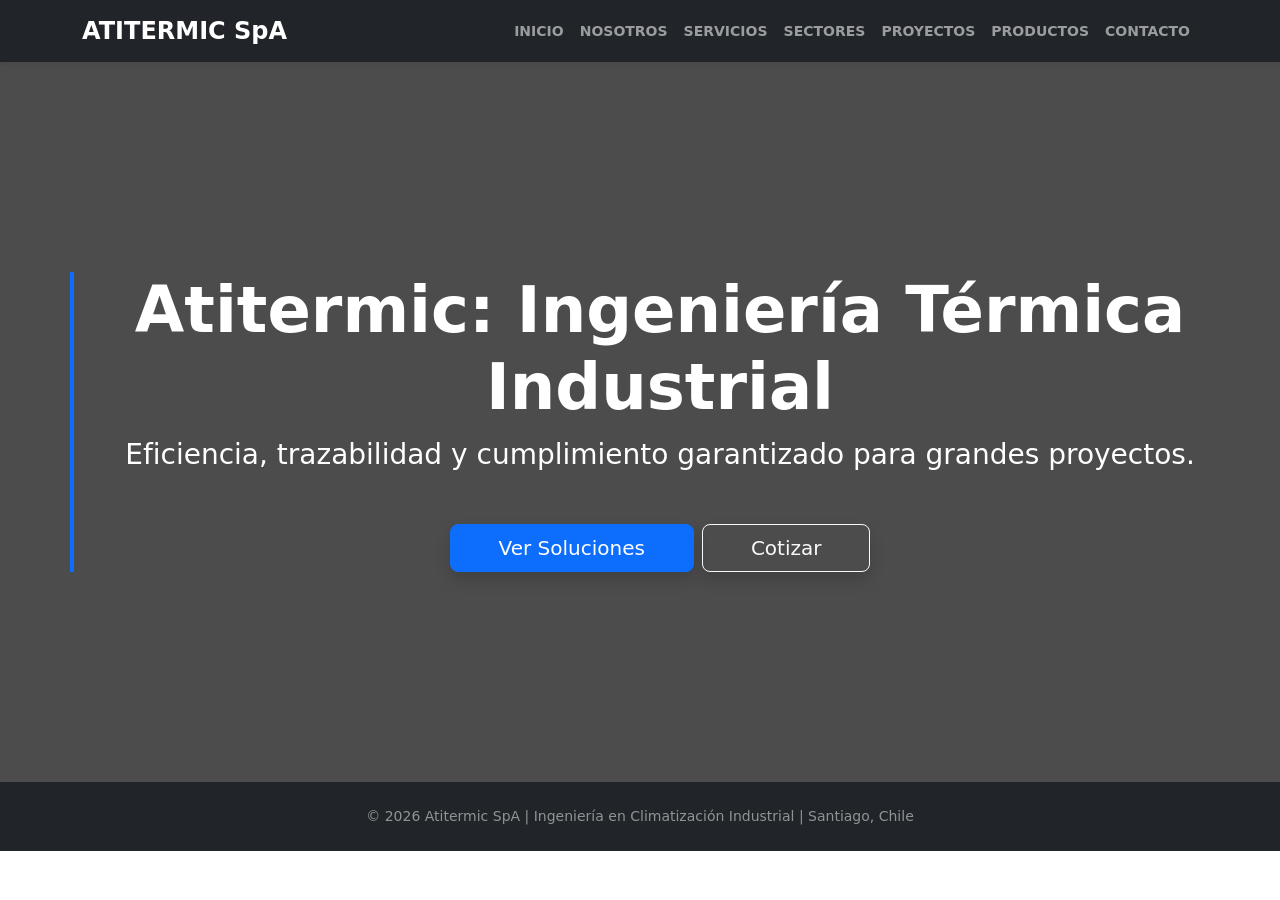
==== index.html @ b9f52248 "Update index.html" ====
<!DOCTYPE html>
<html lang="es">
<head>
    <meta charset="UTF-8">
    <meta name="viewport" content="width=device-width, initial-scale=1.0">
    <title>Atitermic SpA - Ingeniería Térmica Industrial</title>
    <link href="https://cdn.jsdelivr.net/npm/bootstrap@5.3.0/dist/css/bootstrap.min.css" rel="stylesheet">
    <link rel="stylesheet" href="https://cdn.jsdelivr.net/npm/bootstrap-icons@1.11.0/font/bootstrap-icons.css">
    <style>
        .hero {
            background: linear-gradient(rgba(0,0,0,0.7), rgba(0,0,0,0.7)), url('https://images.unsplash.com/photo-1504307651254-35680f356dfd?q=80&w=2070');
            background-size: cover; height: 80vh; display: flex; align-items: center; color: white;
        }
    </style>
</head>
<body class="d-flex flex-column h-100">

    <nav class="navbar navbar-expand-lg navbar-dark bg-dark sticky-top shadow-sm">
        <div class="container">
            <a class="navbar-brand fw-bold fs-4" href="index.html">ATITERMIC SpA</a>
            <button class="navbar-toggler" type="button" data-bs-toggle="collapse" data-bs-target="#navbarNav">
                <span class="navbar-toggler-icon"></span>
            </button>
            <div class="collapse navbar-collapse" id="navbarNav">
                <ul class="navbar-nav ms-auto text-uppercase small fw-bold">
                    <li class="nav-item"><a class="nav-link" href="index.html">Inicio</a></li>
                    <li class="nav-item"><a class="nav-link" href="nosotros.html">Nosotros</a></li>
                    <li class="nav-item"><a class="nav-link" href="servicios.html">Servicios</a></li>
                    <li class="nav-item"><a class="nav-link" href="sectores.html">Sectores</a></li>
                    <li class="nav-item"><a class="nav-link" href="proyectos.html">Proyectos</a></li>
                    <li class="nav-item"><a class="nav-link" href="productos.html">Productos</a></li>
                    <li class="nav-item"><a class="nav-link" href="contacto.html">Contacto</a></li>
                </ul>
            </div>
        </div>
    </nav>

    <header class="hero text-center flex-shrink-0">
        <div class="container border-start border-4 border-primary ps-md-5">
            <h1 class="display-3 fw-bold">Atitermic: Ingeniería Térmica Industrial</h1>
            <p class="lead fs-3 mb-5">Eficiencia, trazabilidad y cumplimiento garantizado para grandes proyectos.</p>
            <div class="d-grid gap-2 d-md-flex justify-content-md-center mt-4">
                <a href="proyectos.html" class="btn btn-primary btn-lg px-5 shadow">Ver Soluciones</a>
                <a href="contacto.html" class="btn btn-outline-light btn-lg px-5 shadow">Cotizar</a>
            </div>
        </div>
    </header>

    <footer class="footer mt-auto py-4 bg-dark text-white text-center">
        <div class="container">
            <p class="mb-0 small text-white-50">&copy; 2026 Atitermic SpA | Ingeniería en Climatización Industrial | Santiago, Chile</p>
        </div>
    </footer>

    <script src="https://cdn.jsdelivr.net/npm/bootstrap@5.3.0/dist/js/bootstrap.bundle.min.js"></script>
</body>
</html>
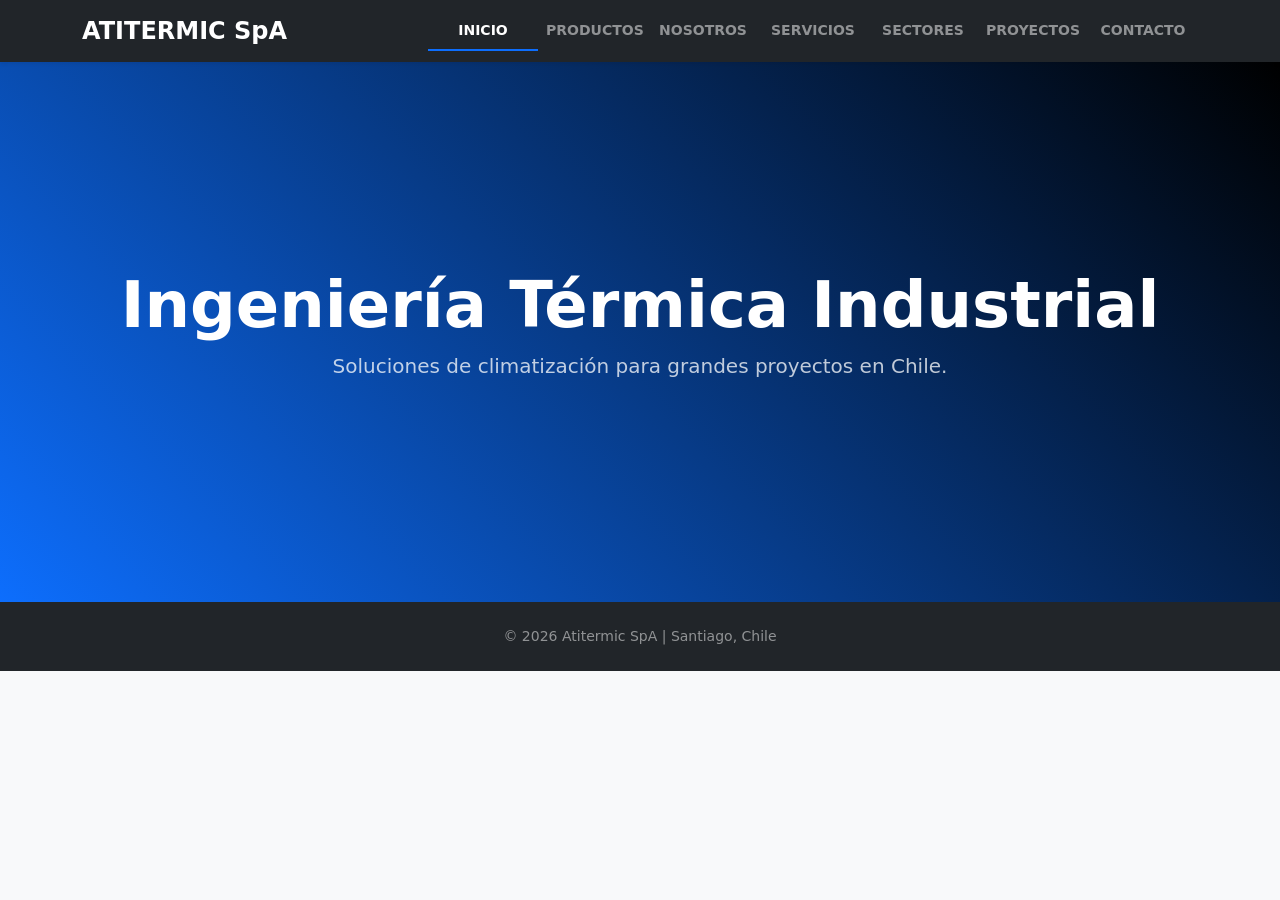
==== commit 0f4bee14: "Update index.html" ====
--- a/index.html
+++ b/index.html
@@ -3,55 +3,42 @@
 <head>
     <meta charset="UTF-8">
     <meta name="viewport" content="width=device-width, initial-scale=1.0">
-    <title>Atitermic SpA - Ingeniería Térmica Industrial</title>
+    <title>Inicio - Atitermic SpA</title>
     <link href="https://cdn.jsdelivr.net/npm/bootstrap@5.3.0/dist/css/bootstrap.min.css" rel="stylesheet">
     <link rel="stylesheet" href="https://cdn.jsdelivr.net/npm/bootstrap-icons@1.11.0/font/bootstrap-icons.css">
     <style>
-        .hero {
-            background: linear-gradient(rgba(0,0,0,0.7), rgba(0,0,0,0.7)), url('https://images.unsplash.com/photo-1504307651254-35680f356dfd?q=80&w=2070');
-            background-size: cover; height: 80vh; display: flex; align-items: center; color: white;
-        }
+        .navbar-nav .nav-link { color: rgba(255,255,255,0.5) !important; border-bottom: 2px solid transparent; width: 110px; text-align: center; transition: 0.3s; }
+        .navbar-nav .nav-link.active { color: #ffffff !important; border-bottom: 2px solid #0d6efd; font-weight: bold; }
+        .hero-section { background: linear-gradient(45deg, #0d6efd, #000); height: 60vh; display: flex; align-items: center; color: white; }
     </style>
 </head>
-<body class="d-flex flex-column h-100">
-
+<body class="d-flex flex-column h-100 bg-light">
     <nav class="navbar navbar-expand-lg navbar-dark bg-dark sticky-top shadow-sm">
         <div class="container">
             <a class="navbar-brand fw-bold fs-4" href="index.html">ATITERMIC SpA</a>
-            <button class="navbar-toggler" type="button" data-bs-toggle="collapse" data-bs-target="#navbarNav">
-                <span class="navbar-toggler-icon"></span>
-            </button>
+            <button class="navbar-toggler" type="button" data-bs-toggle="collapse" data-bs-target="#navbarNav"><span class="navbar-toggler-icon"></span></button>
             <div class="collapse navbar-collapse" id="navbarNav">
                 <ul class="navbar-nav ms-auto text-uppercase small fw-bold">
-                    <li class="nav-item"><a class="nav-link" href="index.html">Inicio</a></li>
+                    <li class="nav-item"><a class="nav-link active" href="index.html">Inicio</a></li>
+                    <li class="nav-item"><a class="nav-link" href="productos.html">Productos</a></li>
                     <li class="nav-item"><a class="nav-link" href="nosotros.html">Nosotros</a></li>
                     <li class="nav-item"><a class="nav-link" href="servicios.html">Servicios</a></li>
                     <li class="nav-item"><a class="nav-link" href="sectores.html">Sectores</a></li>
                     <li class="nav-item"><a class="nav-link" href="proyectos.html">Proyectos</a></li>
-                    <li class="nav-item"><a class="nav-link" href="productos.html">Productos</a></li>
                     <li class="nav-item"><a class="nav-link" href="contacto.html">Contacto</a></li>
                 </ul>
             </div>
         </div>
     </nav>
-
-    <header class="hero text-center flex-shrink-0">
-        <div class="container border-start border-4 border-primary ps-md-5">
-            <h1 class="display-3 fw-bold">Atitermic: Ingeniería Térmica Industrial</h1>
-            <p class="lead fs-3 mb-5">Eficiencia, trazabilidad y cumplimiento garantizado para grandes proyectos.</p>
-            <div class="d-grid gap-2 d-md-flex justify-content-md-center mt-4">
-                <a href="proyectos.html" class="btn btn-primary btn-lg px-5 shadow">Ver Soluciones</a>
-                <a href="contacto.html" class="btn btn-outline-light btn-lg px-5 shadow">Cotizar</a>
-            </div>
+    <header class="hero-section text-center shadow-sm">
+        <div class="container">
+            <h1 class="display-3 fw-bold">Ingeniería Térmica Industrial</h1>
+            <p class="lead opacity-75">Soluciones de climatización para grandes proyectos en Chile.</p>
         </div>
     </header>
-
     <footer class="footer mt-auto py-4 bg-dark text-white text-center">
-        <div class="container">
-            <p class="mb-0 small text-white-50">&copy; 2026 Atitermic SpA | Ingeniería en Climatización Industrial | Santiago, Chile</p>
-        </div>
+        <p class="mb-0 small text-white-50">&copy; 2026 Atitermic SpA | Santiago, Chile</p>
     </footer>
-
     <script src="https://cdn.jsdelivr.net/npm/bootstrap@5.3.0/dist/js/bootstrap.bundle.min.js"></script>
 </body>
 </html>
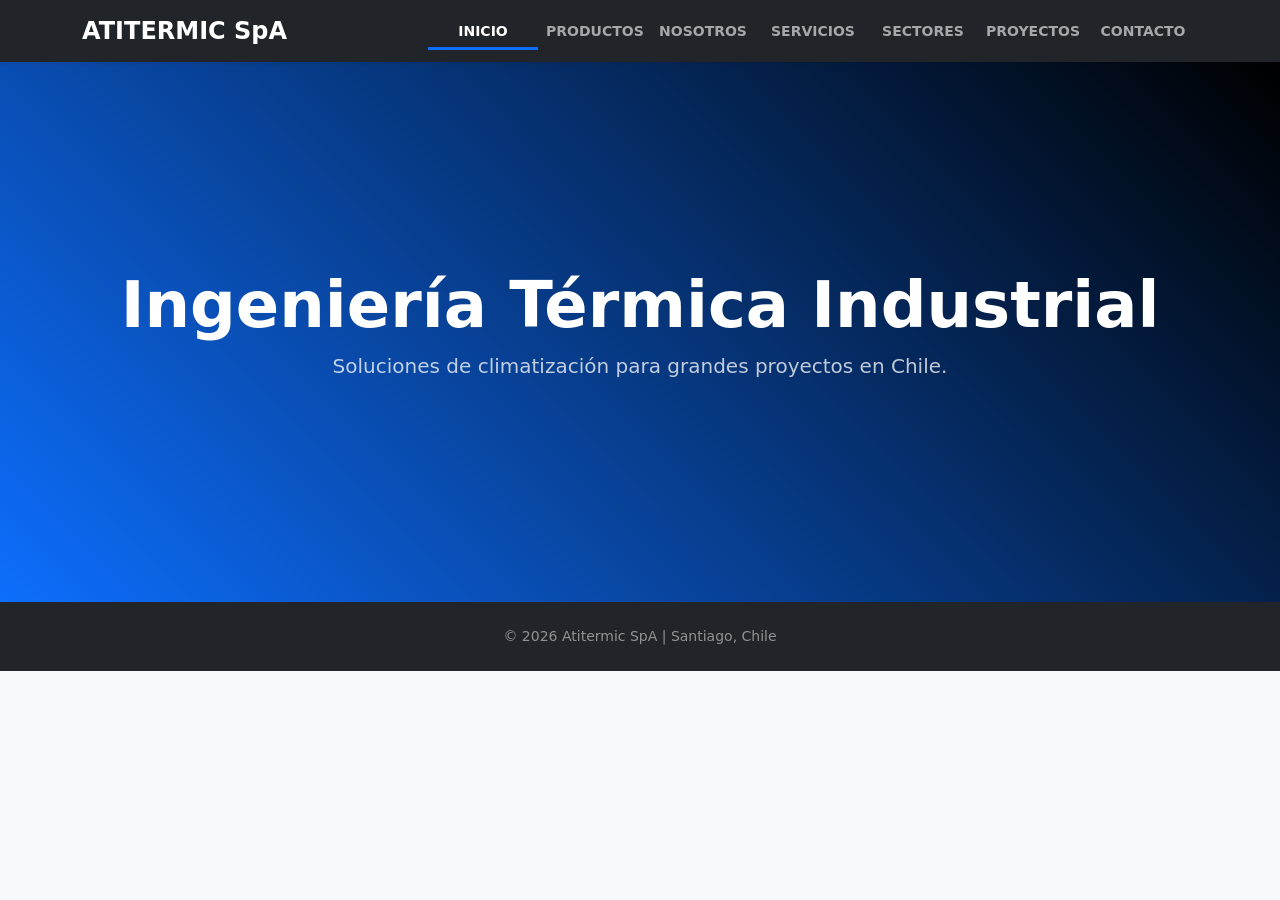
==== commit bad7fa8c: "Update index.html" ====
--- a/index.html
+++ b/index.html
@@ -7,8 +7,23 @@
     <link href="https://cdn.jsdelivr.net/npm/bootstrap@5.3.0/dist/css/bootstrap.min.css" rel="stylesheet">
     <link rel="stylesheet" href="https://cdn.jsdelivr.net/npm/bootstrap-icons@1.11.0/font/bootstrap-icons.css">
     <style>
-        .navbar-nav .nav-link { color: rgba(255,255,255,0.5) !important; border-bottom: 2px solid transparent; width: 110px; text-align: center; transition: 0.3s; }
-        .navbar-nav .nav-link.active { color: #ffffff !important; border-bottom: 2px solid #0d6efd; font-weight: bold; }
+        .navbar-nav .nav-link { 
+            color: rgba(255,255,255,0.6) !important; 
+            border-bottom: 3px solid transparent; 
+            width: 110px; 
+            text-align: center; 
+            transition: all 0.3s ease;
+            padding-bottom: 5px;
+        }
+        .navbar-nav .nav-link:hover { 
+            color: #ffffff !important; 
+            border-bottom: 3px solid #0d6efd; 
+        }
+        .navbar-nav .nav-link.active { 
+            color: #ffffff !important; 
+            border-bottom: 3px solid #0d6efd; 
+            font-weight: bold; 
+        }
         .hero-section { background: linear-gradient(45deg, #0d6efd, #000); height: 60vh; display: flex; align-items: center; color: white; }
     </style>
 </head>
@@ -16,7 +31,9 @@
     <nav class="navbar navbar-expand-lg navbar-dark bg-dark sticky-top shadow-sm">
         <div class="container">
             <a class="navbar-brand fw-bold fs-4" href="index.html">ATITERMIC SpA</a>
-            <button class="navbar-toggler" type="button" data-bs-toggle="collapse" data-bs-target="#navbarNav"><span class="navbar-toggler-icon"></span></button>
+            <button class="navbar-toggler" type="button" data-bs-toggle="collapse" data-bs-target="#navbarNav">
+                <span class="navbar-toggler-icon"></span>
+            </button>
             <div class="collapse navbar-collapse" id="navbarNav">
                 <ul class="navbar-nav ms-auto text-uppercase small fw-bold">
                     <li class="nav-item"><a class="nav-link active" href="index.html">Inicio</a></li>
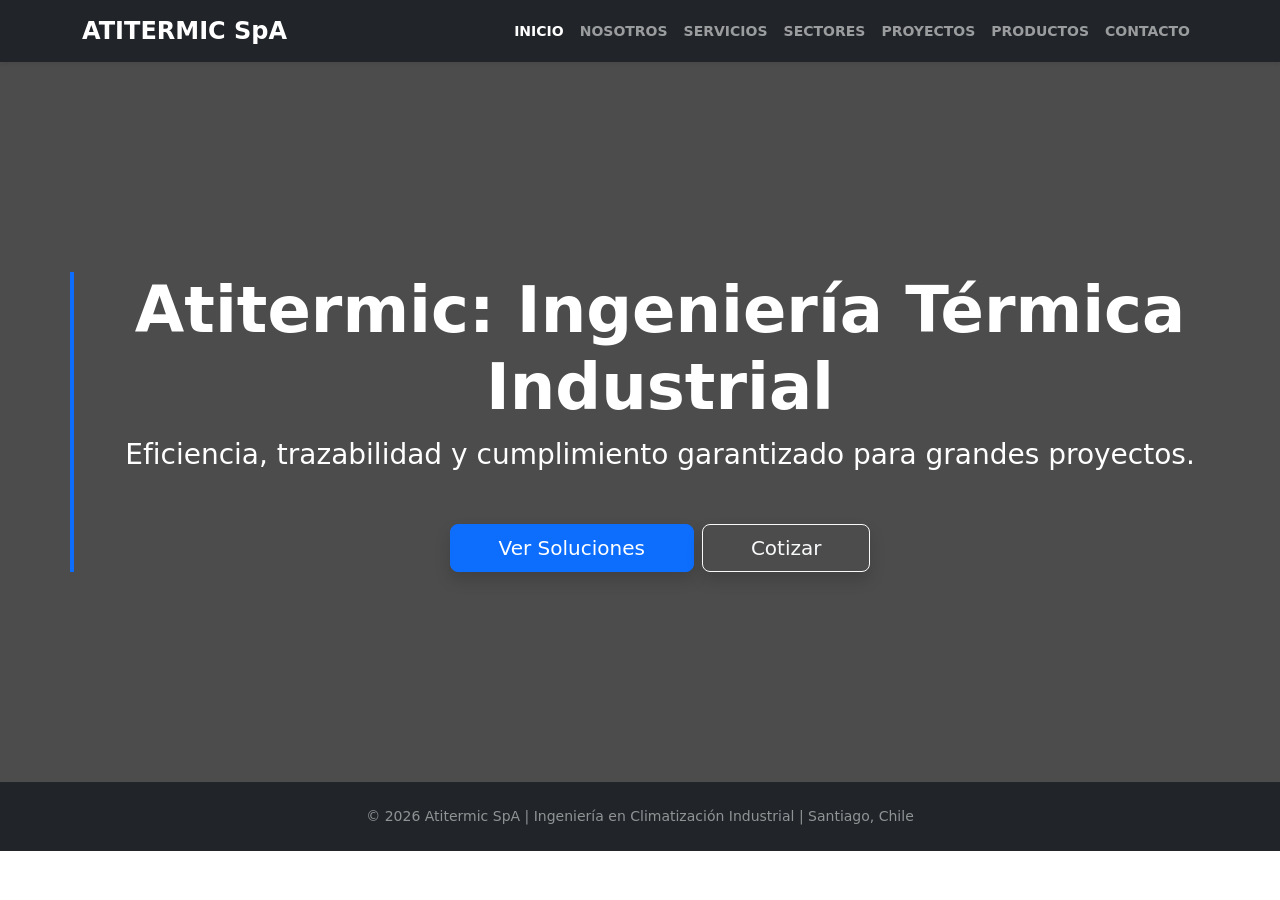
==== commit 1e51acb7: "Update index.html" ====
--- a/index.html
+++ b/index.html
@@ -3,31 +3,18 @@
 <head>
     <meta charset="UTF-8">
     <meta name="viewport" content="width=device-width, initial-scale=1.0">
-    <title>Inicio - Atitermic SpA</title>
+    <title>Atitermic SpA - Ingeniería Térmica Industrial</title>
     <link href="https://cdn.jsdelivr.net/npm/bootstrap@5.3.0/dist/css/bootstrap.min.css" rel="stylesheet">
     <link rel="stylesheet" href="https://cdn.jsdelivr.net/npm/bootstrap-icons@1.11.0/font/bootstrap-icons.css">
     <style>
-        .navbar-nav .nav-link { 
-            color: rgba(255,255,255,0.6) !important; 
-            border-bottom: 3px solid transparent; 
-            width: 110px; 
-            text-align: center; 
-            transition: all 0.3s ease;
-            padding-bottom: 5px;
+        .hero {
+            background: linear-gradient(rgba(0,0,0,0.7), rgba(0,0,0,0.7)), url('https://images.unsplash.com/photo-1504307651254-35680f356dfd?q=80&w=2070');
+            background-size: cover; height: 80vh; display: flex; align-items: center; color: white;
         }
-        .navbar-nav .nav-link:hover { 
-            color: #ffffff !important; 
-            border-bottom: 3px solid #0d6efd; 
-        }
-        .navbar-nav .nav-link.active { 
-            color: #ffffff !important; 
-            border-bottom: 3px solid #0d6efd; 
-            font-weight: bold; 
-        }
-        .hero-section { background: linear-gradient(45deg, #0d6efd, #000); height: 60vh; display: flex; align-items: center; color: white; }
     </style>
 </head>
-<body class="d-flex flex-column h-100 bg-light">
+<body class="d-flex flex-column h-100">
+
     <nav class="navbar navbar-expand-lg navbar-dark bg-dark sticky-top shadow-sm">
         <div class="container">
             <a class="navbar-brand fw-bold fs-4" href="index.html">ATITERMIC SpA</a>
@@ -37,25 +24,34 @@
             <div class="collapse navbar-collapse" id="navbarNav">
                 <ul class="navbar-nav ms-auto text-uppercase small fw-bold">
                     <li class="nav-item"><a class="nav-link active" href="index.html">Inicio</a></li>
-                    <li class="nav-item"><a class="nav-link" href="productos.html">Productos</a></li>
                     <li class="nav-item"><a class="nav-link" href="nosotros.html">Nosotros</a></li>
                     <li class="nav-item"><a class="nav-link" href="servicios.html">Servicios</a></li>
                     <li class="nav-item"><a class="nav-link" href="sectores.html">Sectores</a></li>
                     <li class="nav-item"><a class="nav-link" href="proyectos.html">Proyectos</a></li>
+                    <li class="nav-item"><a class="nav-link" href="productos.html">Productos</a></li>
                     <li class="nav-item"><a class="nav-link" href="contacto.html">Contacto</a></li>
                 </ul>
             </div>
         </div>
     </nav>
-    <header class="hero-section text-center shadow-sm">
-        <div class="container">
-            <h1 class="display-3 fw-bold">Ingeniería Térmica Industrial</h1>
-            <p class="lead opacity-75">Soluciones de climatización para grandes proyectos en Chile.</p>
+
+    <header class="hero text-center flex-shrink-0">
+        <div class="container border-start border-4 border-primary ps-md-5">
+            <h1 class="display-3 fw-bold">Atitermic: Ingeniería Térmica Industrial</h1>
+            <p class="lead fs-3 mb-5">Eficiencia, trazabilidad y cumplimiento garantizado para grandes proyectos.</p>
+            <div class="d-grid gap-2 d-md-flex justify-content-md-center mt-4">
+                <a href="proyectos.html" class="btn btn-primary btn-lg px-5 shadow">Ver Soluciones</a>
+                <a href="contacto.html" class="btn btn-outline-light btn-lg px-5 shadow">Cotizar</a>
+            </div>
         </div>
     </header>
+
     <footer class="footer mt-auto py-4 bg-dark text-white text-center">
-        <p class="mb-0 small text-white-50">&copy; 2026 Atitermic SpA | Santiago, Chile</p>
+        <div class="container">
+            <p class="mb-0 small text-white-50">&copy; 2026 Atitermic SpA | Ingeniería en Climatización Industrial | Santiago, Chile</p>
+        </div>
     </footer>
+
     <script src="https://cdn.jsdelivr.net/npm/bootstrap@5.3.0/dist/js/bootstrap.bundle.min.js"></script>
 </body>
 </html>
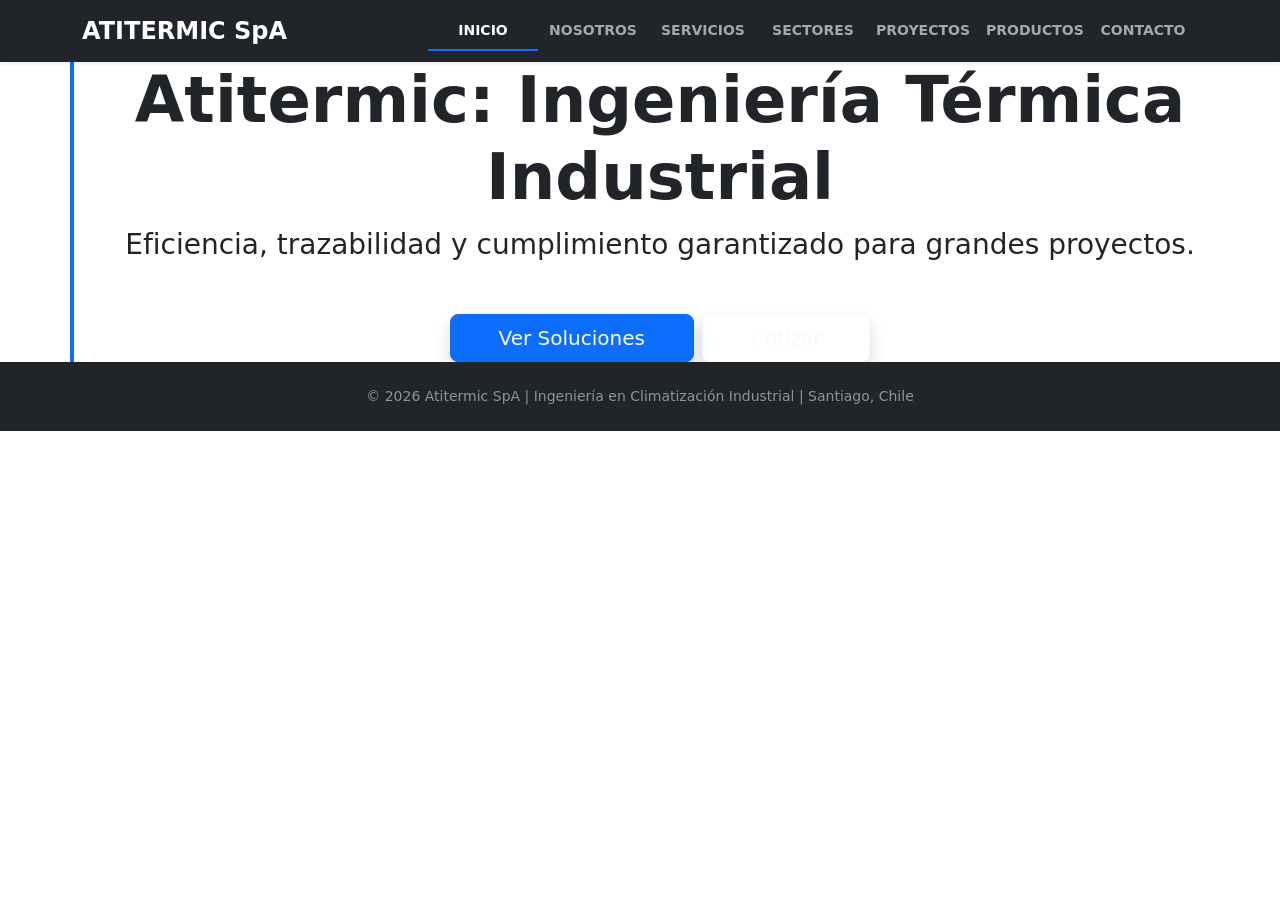
==== commit df2203e1: "Update index.html" ====
--- a/index.html
+++ b/index.html
@@ -6,12 +6,7 @@
     <title>Atitermic SpA - Ingeniería Térmica Industrial</title>
     <link href="https://cdn.jsdelivr.net/npm/bootstrap@5.3.0/dist/css/bootstrap.min.css" rel="stylesheet">
     <link rel="stylesheet" href="https://cdn.jsdelivr.net/npm/bootstrap-icons@1.11.0/font/bootstrap-icons.css">
-    <style>
-        .hero {
-            background: linear-gradient(rgba(0,0,0,0.7), rgba(0,0,0,0.7)), url('https://images.unsplash.com/photo-1504307651254-35680f356dfd?q=80&w=2070');
-            background-size: cover; height: 80vh; display: flex; align-items: center; color: white;
-        }
-    </style>
+    <link rel="stylesheet" href="css/styles.css">
 </head>
 <body class="d-flex flex-column h-100">
 
--- a/css/styles.css
+++ b/css/styles.css
@@ -0,0 +1,12 @@
+.navbar-nav .nav-link {
+    color: rgba(255,255,255,0.6) !important;
+    border-bottom: 2px solid transparent;
+    width: 110px;
+    text-align: center;
+}
+
+.navbar-nav .nav-link.active {
+    color: #ffffff !important;
+    border-bottom: 2px solid #0d6efd;
+    font-weight: bold;
+}
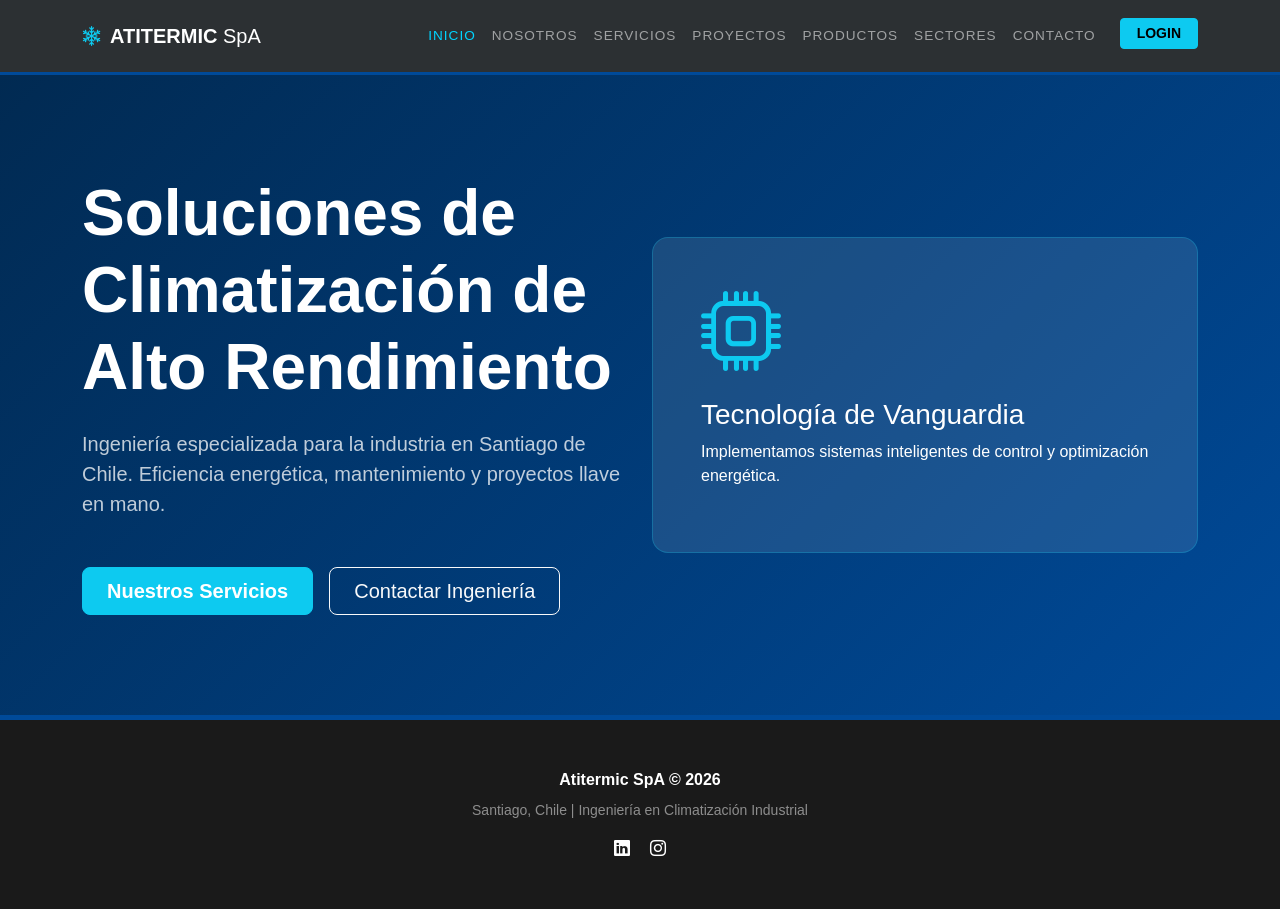
==== commit 09928c82: "Update index.html" ====
--- a/index.html
+++ b/index.html
@@ -3,47 +3,66 @@
 <head>
     <meta charset="UTF-8">
     <meta name="viewport" content="width=device-width, initial-scale=1.0">
-    <title>Atitermic SpA - Ingeniería Térmica Industrial</title>
+    <title>Atitermic SpA | Ingeniería en Climatización Industrial</title>
     <link href="https://cdn.jsdelivr.net/npm/bootstrap@5.3.0/dist/css/bootstrap.min.css" rel="stylesheet">
     <link rel="stylesheet" href="https://cdn.jsdelivr.net/npm/bootstrap-icons@1.11.0/font/bootstrap-icons.css">
     <link rel="stylesheet" href="css/styles.css">
 </head>
-<body class="d-flex flex-column h-100">
+<body>
 
-    <nav class="navbar navbar-expand-lg navbar-dark bg-dark sticky-top shadow-sm">
+    <nav class="navbar navbar-expand-lg navbar-dark sticky-top">
         <div class="container">
-            <a class="navbar-brand fw-bold fs-4" href="index.html">ATITERMIC SpA</a>
+            <a class="navbar-brand fw-bold" href="index.html">
+                <i class="bi bi-snow2 text-info me-2"></i>ATITERMIC <span class="fw-light text-secondary-50">SpA</span>
+            </a>
             <button class="navbar-toggler" type="button" data-bs-toggle="collapse" data-bs-target="#navbarNav">
                 <span class="navbar-toggler-icon"></span>
             </button>
             <div class="collapse navbar-collapse" id="navbarNav">
-                <ul class="navbar-nav ms-auto text-uppercase small fw-bold">
+                <ul class="navbar-nav ms-auto">
                     <li class="nav-item"><a class="nav-link active" href="index.html">Inicio</a></li>
                     <li class="nav-item"><a class="nav-link" href="nosotros.html">Nosotros</a></li>
                     <li class="nav-item"><a class="nav-link" href="servicios.html">Servicios</a></li>
-                    <li class="nav-item"><a class="nav-link" href="sectores.html">Sectores</a></li>
                     <li class="nav-item"><a class="nav-link" href="proyectos.html">Proyectos</a></li>
                     <li class="nav-item"><a class="nav-link" href="productos.html">Productos</a></li>
+                    <li class="nav-item"><a class="nav-link" href="sectores.html">Sectores</a></li>
                     <li class="nav-item"><a class="nav-link" href="contacto.html">Contacto</a></li>
+                    <li class="nav-item ms-lg-3"><a class="btn btn-info btn-sm px-3 fw-bold" href="app-login.html">LOGIN</a></li>
                 </ul>
             </div>
         </div>
     </nav>
 
-    <header class="hero text-center flex-shrink-0">
-        <div class="container border-start border-4 border-primary ps-md-5">
-            <h1 class="display-3 fw-bold">Atitermic: Ingeniería Térmica Industrial</h1>
-            <p class="lead fs-3 mb-5">Eficiencia, trazabilidad y cumplimiento garantizado para grandes proyectos.</p>
-            <div class="d-grid gap-2 d-md-flex justify-content-md-center mt-4">
-                <a href="proyectos.html" class="btn btn-primary btn-lg px-5 shadow">Ver Soluciones</a>
-                <a href="contacto.html" class="btn btn-outline-light btn-lg px-5 shadow">Cotizar</a>
+    <header class="hero-gradient text-center text-lg-start">
+        <div class="container">
+            <div class="row align-items-center">
+                <div class="col-lg-6">
+                    <h1 class="display-3 fw-bold mb-4">Soluciones de Climatización de Alto Rendimiento</h1>
+                    <p class="lead mb-5 opacity-75">Ingeniería especializada para la industria en Santiago de Chile. Eficiencia energética, mantenimiento y proyectos llave en mano.</p>
+                    <div class="d-grid gap-3 d-sm-flex">
+                        <a href="servicios.html" class="btn btn-info btn-lg px-4 fw-bold text-white">Nuestros Servicios</a>
+                        <a href="contacto.html" class="btn btn-outline-light btn-lg px-4">Contactar Ingeniería</a>
+                    </div>
+                </div>
+                <div class="col-lg-6 d-none d-lg-block">
+                    <div class="p-5 bg-white bg-opacity-10 rounded-4 border border-info border-opacity-25">
+                        <i class="bi bi-cpu display-1 text-info"></i>
+                        <h3 class="mt-3">Tecnología de Vanguardia</h3>
+                        <p>Implementamos sistemas inteligentes de control y optimización energética.</p>
+                    </div>
+                </div>
             </div>
         </div>
     </header>
 
-    <footer class="footer mt-auto py-4 bg-dark text-white text-center">
-        <div class="container">
-            <p class="mb-0 small text-white-50">&copy; 2026 Atitermic SpA | Ingeniería en Climatización Industrial | Santiago, Chile</p>
+    <footer class="py-5 text-white">
+        <div class="container text-center">
+            <p class="mb-2 fw-bold">Atitermic SpA &copy; 2026</p>
+            <p class="small text-white-50">Santiago, Chile | Ingeniería en Climatización Industrial</p>
+            <div class="mt-3">
+                <a href="#" class="text-white mx-2"><i class="bi bi-linkedin"></i></a>
+                <a href="#" class="text-white mx-2"><i class="bi bi-instagram"></i></a>
+            </div>
         </div>
     </footer>
 
--- a/css/styles.css
+++ b/css/styles.css
@@ -1,12 +1,75 @@
-.navbar-nav .nav-link {
-    color: rgba(255,255,255,0.6) !important;
-    border-bottom: 2px solid transparent;
-    width: 110px;
-    text-align: center;
+/* Paleta de Colores Atitermic */
+:root {
+    --primary: #004a99;
+    --secondary: #012a52;
+    --accent: #00d4ff;
+    --light-bg: #f8f9fa;
+    --transition: all 0.3s ease;
 }
 
-.navbar-nav .nav-link.active {
-    color: #ffffff !important;
-    border-bottom: 2px solid #0d6efd;
-    font-weight: bold;
+body {
+    font-family: 'Inter', sans-serif;
+    color: #333;
+    background-color: #fff;
 }
+
+/* Navbar con Blur */
+.navbar {
+    backdrop-filter: blur(10px);
+    background-color: rgba(33, 37, 41, 0.95) !important;
+    border-bottom: 3px solid var(--primary);
+    padding: 1rem 0;
+}
+
+.nav-link {
+    font-weight: 500;
+    text-transform: uppercase;
+    font-size: 0.85rem;
+    letter-spacing: 1px;
+    transition: var(--transition);
+}
+
+.nav-link:hover, .nav-link.active {
+    color: var(--accent) !important;
+}
+
+/* Hero Section */
+.hero-gradient {
+    background: linear-gradient(135deg, var(--secondary) 0%, var(--primary) 100%);
+    color: white;
+    padding: 100px 0;
+}
+
+/* Tarjetas de Servicios */
+.card-atitermic {
+    border: none;
+    border-radius: 12px;
+    background: #fff;
+    box-shadow: 0 10px 30px rgba(0,0,0,0.05);
+    transition: var(--transition);
+    overflow: hidden;
+}
+
+.card-atitermic:hover {
+    transform: translateY(-10px);
+    box-shadow: 0 15px 40px rgba(0,0,0,0.12);
+}
+
+.icon-circle {
+    width: 70px;
+    height: 70px;
+    background: var(--light-bg);
+    color: var(--primary);
+    border-radius: 50%;
+    display: flex;
+    align-items: center;
+    justify-content: center;
+    font-size: 1.8rem;
+    margin-bottom: 1.5rem;
+}
+
+/* Footer */
+footer {
+    background-color: #1a1a1a;
+    border-top: 5px solid var(--primary);
+}
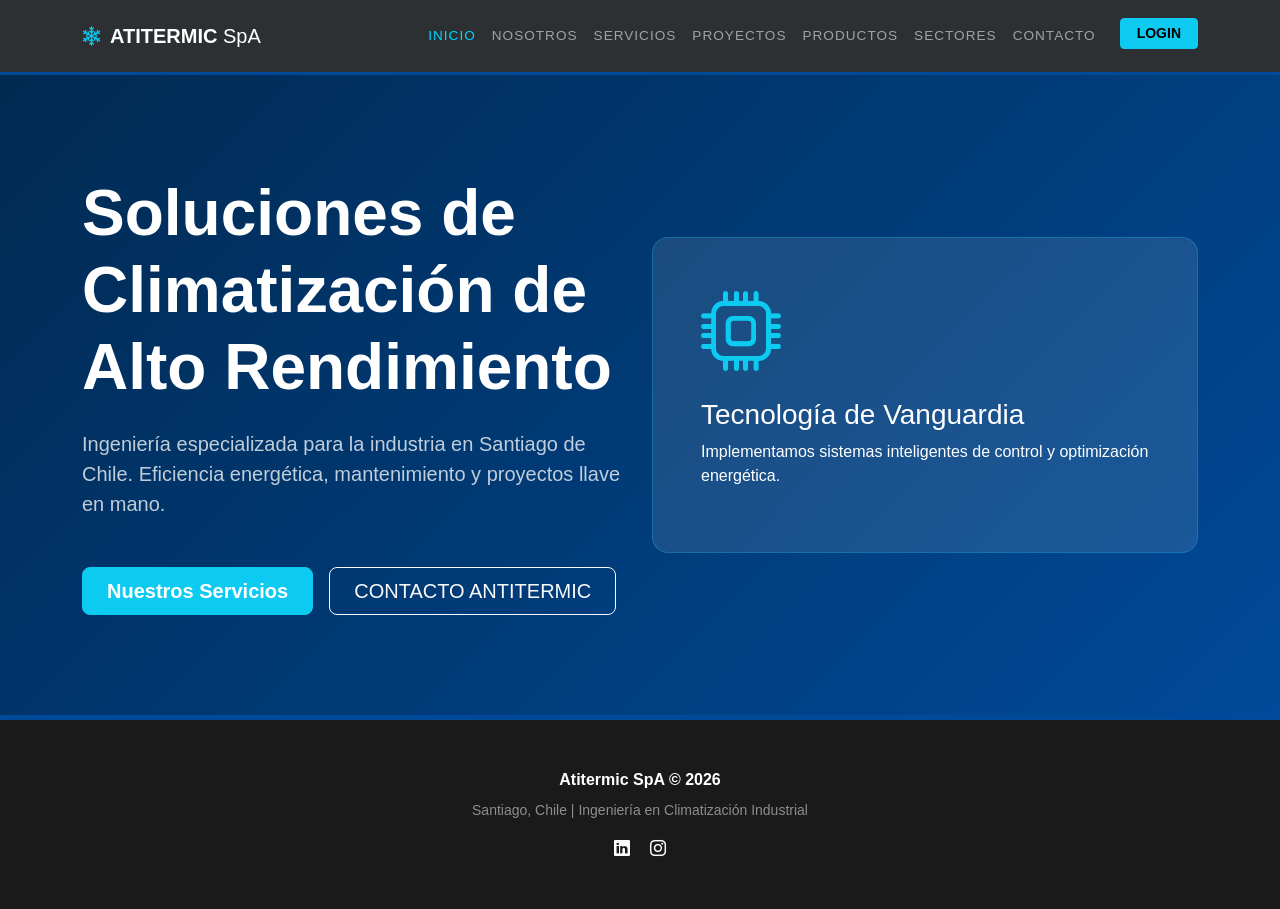
==== commit 1faabde6: "Update index.html" ====
--- a/index.html
+++ b/index.html
@@ -41,7 +41,7 @@
                     <p class="lead mb-5 opacity-75">Ingeniería especializada para la industria en Santiago de Chile. Eficiencia energética, mantenimiento y proyectos llave en mano.</p>
                     <div class="d-grid gap-3 d-sm-flex">
                         <a href="servicios.html" class="btn btn-info btn-lg px-4 fw-bold text-white">Nuestros Servicios</a>
-                        <a href="contacto.html" class="btn btn-outline-light btn-lg px-4">Contactar Ingeniería</a>
+                        <a href="contacto.html" class="btn btn-outline-light btn-lg px-4">CONTACTO ANTITERMIC</a>
                     </div>
                 </div>
                 <div class="col-lg-6 d-none d-lg-block">
